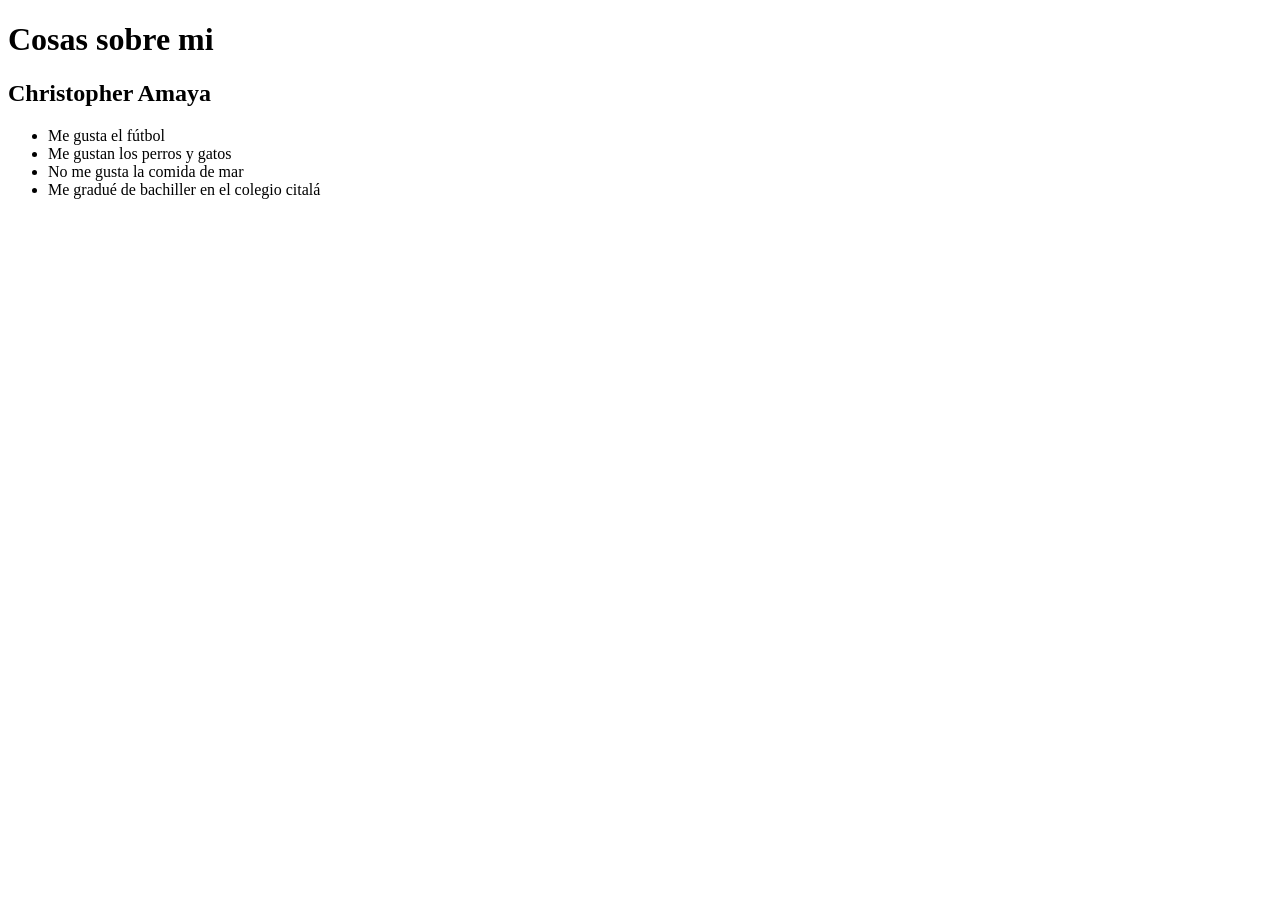
==== práctica0/index.html @ e88fa095 "Creada la práctica 0" ====
<!DOCTYPE html>
<html lang="en">
<head>
    <meta charset="UTF-8">
    <meta name="viewport" content="width=, initial-scale=1.0">
    <title>Document</title>
</head>
<body>
    
    <h1>Cosas sobre mi</h1>
    <h2>Christopher Amaya</h2>

    <ul>
        <li>Me gusta el fútbol</li>
        <li>Me gustan los perros y gatos</li>
        <li>No me gusta la comida de mar</li>
        <li>Me gradué de bachiller en el colegio citalá</li>

    </ul>
</body>
</html>
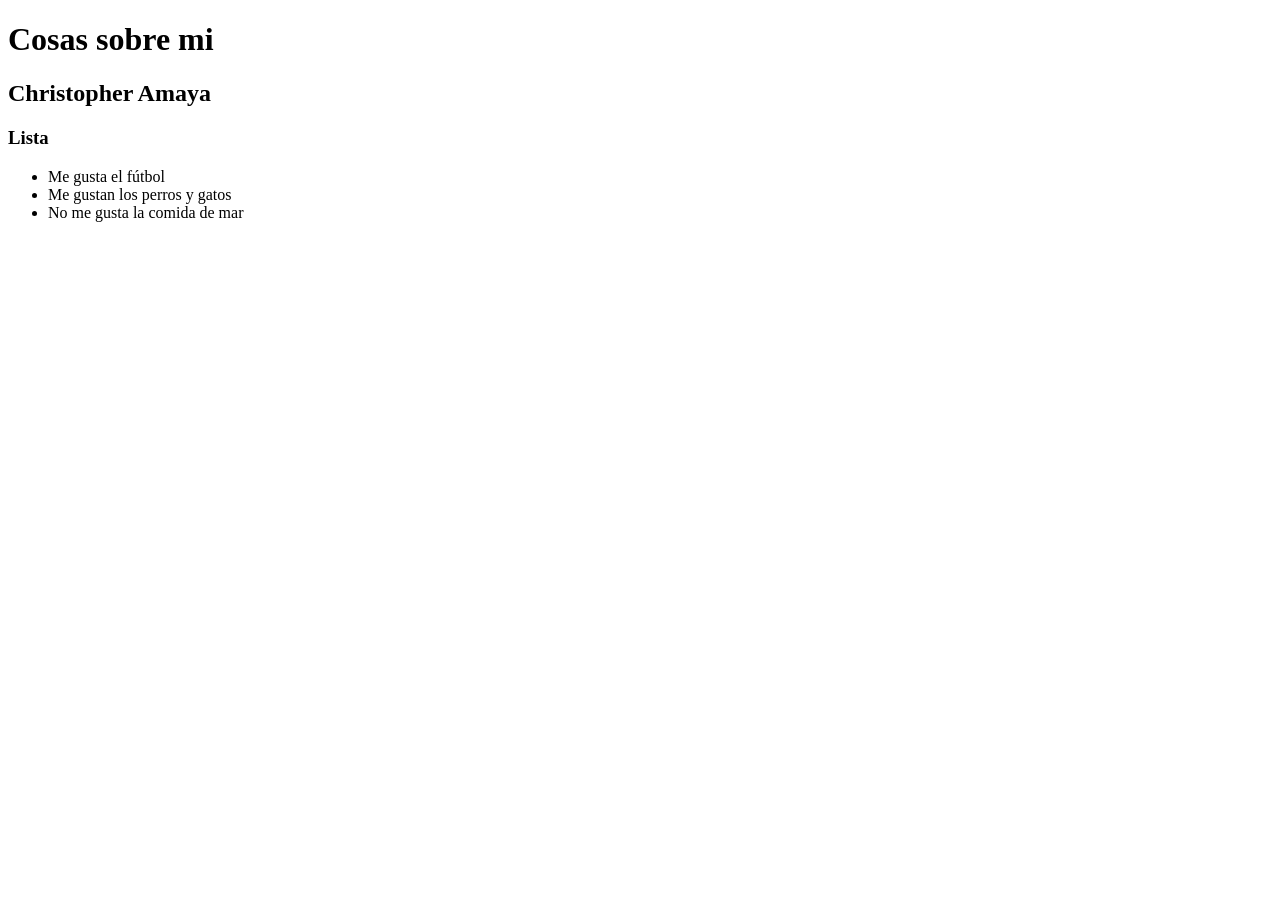
==== commit ba9a0143: "Corregida la lista y añadido h3" ====
--- a/práctica0/index.html
+++ b/práctica0/index.html
@@ -10,11 +10,13 @@
     <h1>Cosas sobre mi</h1>
     <h2>Christopher Amaya</h2>
 
+    <h3>Lista</h3>
+
     <ul>
         <li>Me gusta el fútbol</li>
         <li>Me gustan los perros y gatos</li>
         <li>No me gusta la comida de mar</li>
-        <li>Me gradué de bachiller en el colegio citalá</li>
+        
 
     </ul>
 </body>
